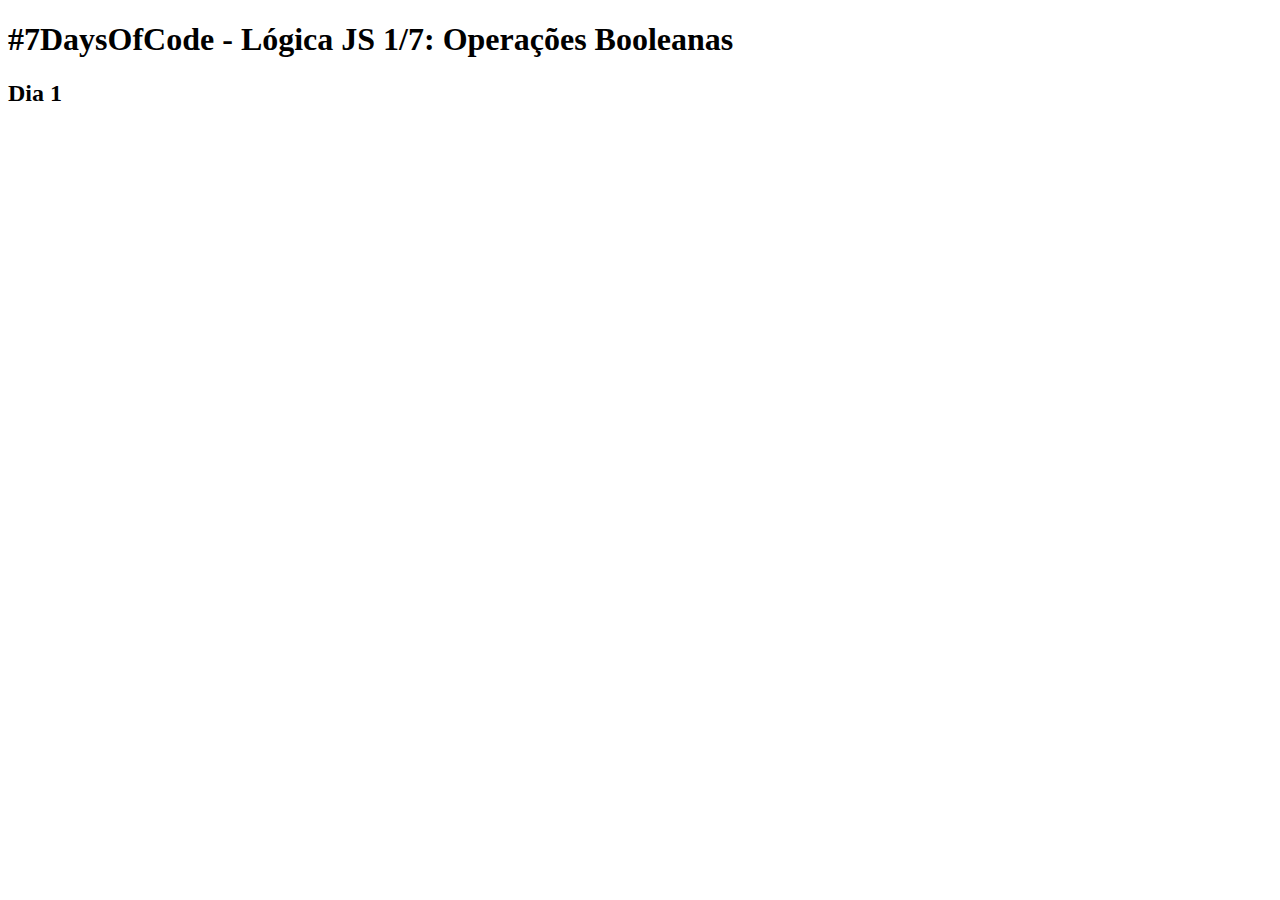
==== index.html @ 3fe7c89b "commit inicial" ====
<!DOCTYPE html>
<html lang="pt_BR">
<head>
    <meta charset="UTF-8">
    <meta http-equiv="X-UA-Compatible" content="IE=edge">
    <meta name="viewport" content="width=device-width, initial-scale=1.0">
    <title>#7DaysOfCode</title>
    <script defer src="script.js"></script>
</head>
<body>
    <h1>#7DaysOfCode - Lógica JS 1/7: Operações Booleanas</h1>

    <h2>Dia 1</h2>
</body>
</html>
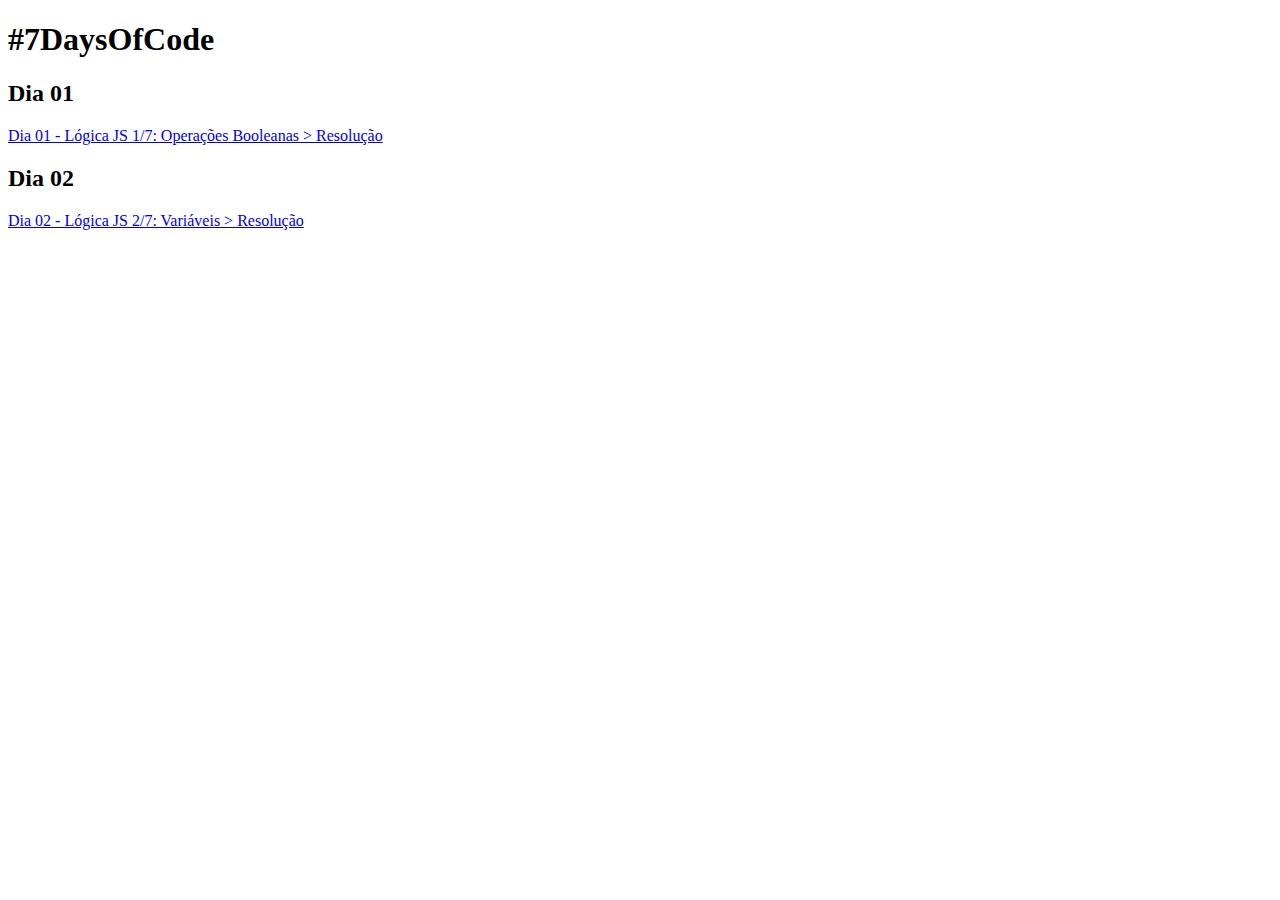
==== commit 85f01e67: "Dia 2 concluído" ====
--- a/index.html
+++ b/index.html
@@ -5,11 +5,16 @@
     <meta http-equiv="X-UA-Compatible" content="IE=edge">
     <meta name="viewport" content="width=device-width, initial-scale=1.0">
     <title>#7DaysOfCode</title>
-    <script defer src="script.js"></script>
 </head>
 <body>
-    <h1>#7DaysOfCode - Lógica JS 1/7: Operações Booleanas</h1>
+    <h1>#7DaysOfCode</h1>
 
-    <h2>Dia 1</h2>
+    <h2>Dia 01</h2>
+    <a href="src/pages/Dia1/dia1.html">Dia 01 - Lógica JS 1/7: Operações Booleanas > Resolução</a>
+    
+    <h2>Dia 02</h2>
+    <a href="src/pages/Dia2/dia2.html">Dia 02 - Lógica JS 2/7: Variáveis > Resolução</a>
+
+
 </body>
 </html>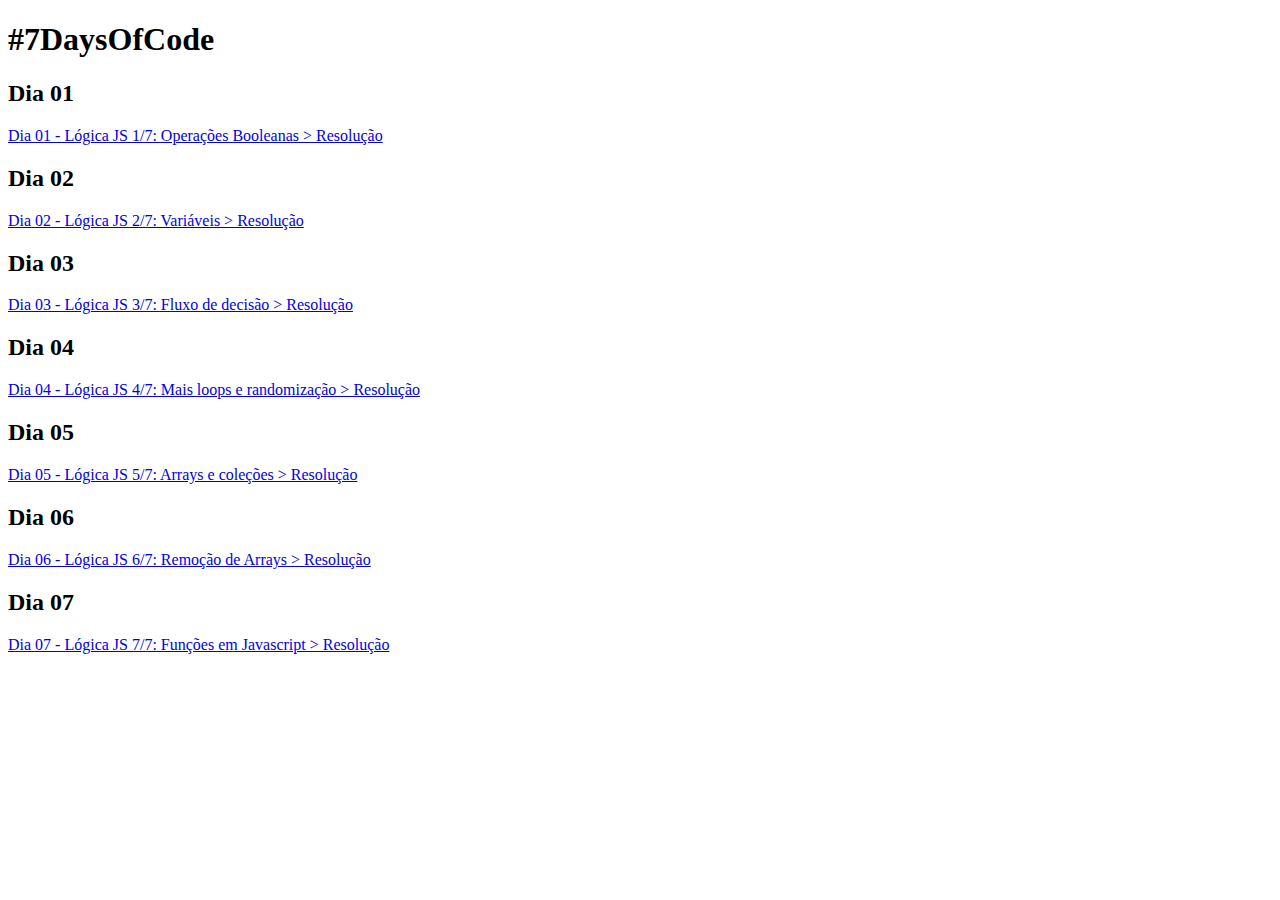
==== commit c74955b2: "Desafio concluído" ====
--- a/index.html
+++ b/index.html
@@ -15,6 +15,20 @@
     <h2>Dia 02</h2>
     <a href="src/pages/Dia2/dia2.html">Dia 02 - Lógica JS 2/7: Variáveis > Resolução</a>
 
+    <h2>Dia 03</h2>
+    <a href="src/pages/Dia3/dia3.html">Dia 03 - Lógica JS 3/7: Fluxo de decisão > Resolução</a>
+
+    <h2>Dia 04</h2>
+    <a href="src/pages/Dia4/dia4.html">Dia 04 - Lógica JS 4/7: Mais loops e randomização > Resolução</a>
+
+    <h2>Dia 05</h2>
+    <a href="src/pages/Dia5/dia5.html">Dia 05 - Lógica JS 5/7: Arrays e coleções > Resolução</a>
+
+    <h2>Dia 06</h2>
+    <a href="src/pages/Dia6/dia6.html">Dia 06 - Lógica JS 6/7: Remoção de Arrays > Resolução</a>
+
+    <h2>Dia 07</h2>
+    <a href="src/pages/Dia7/dia7.html">Dia 07 - Lógica JS 7/7: Funções em Javascript > Resolução</a>
 
 </body>
 </html>